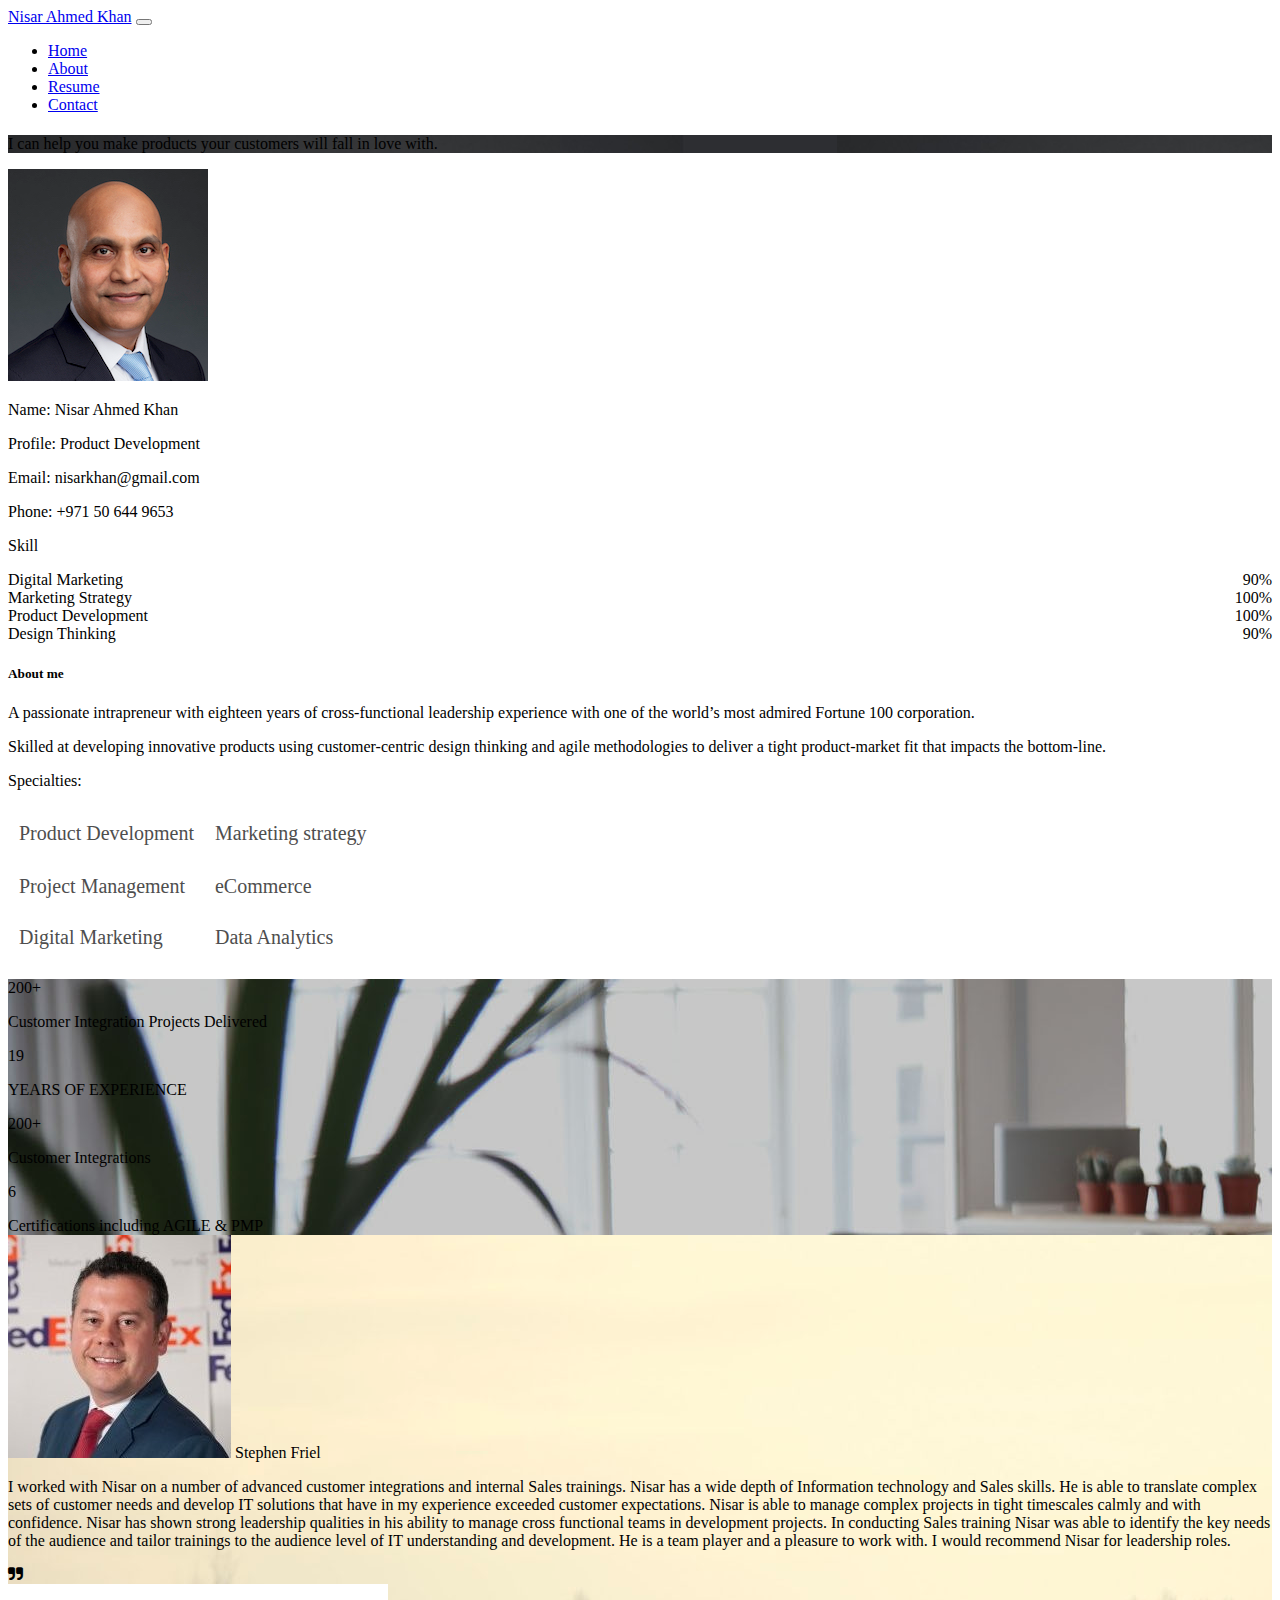
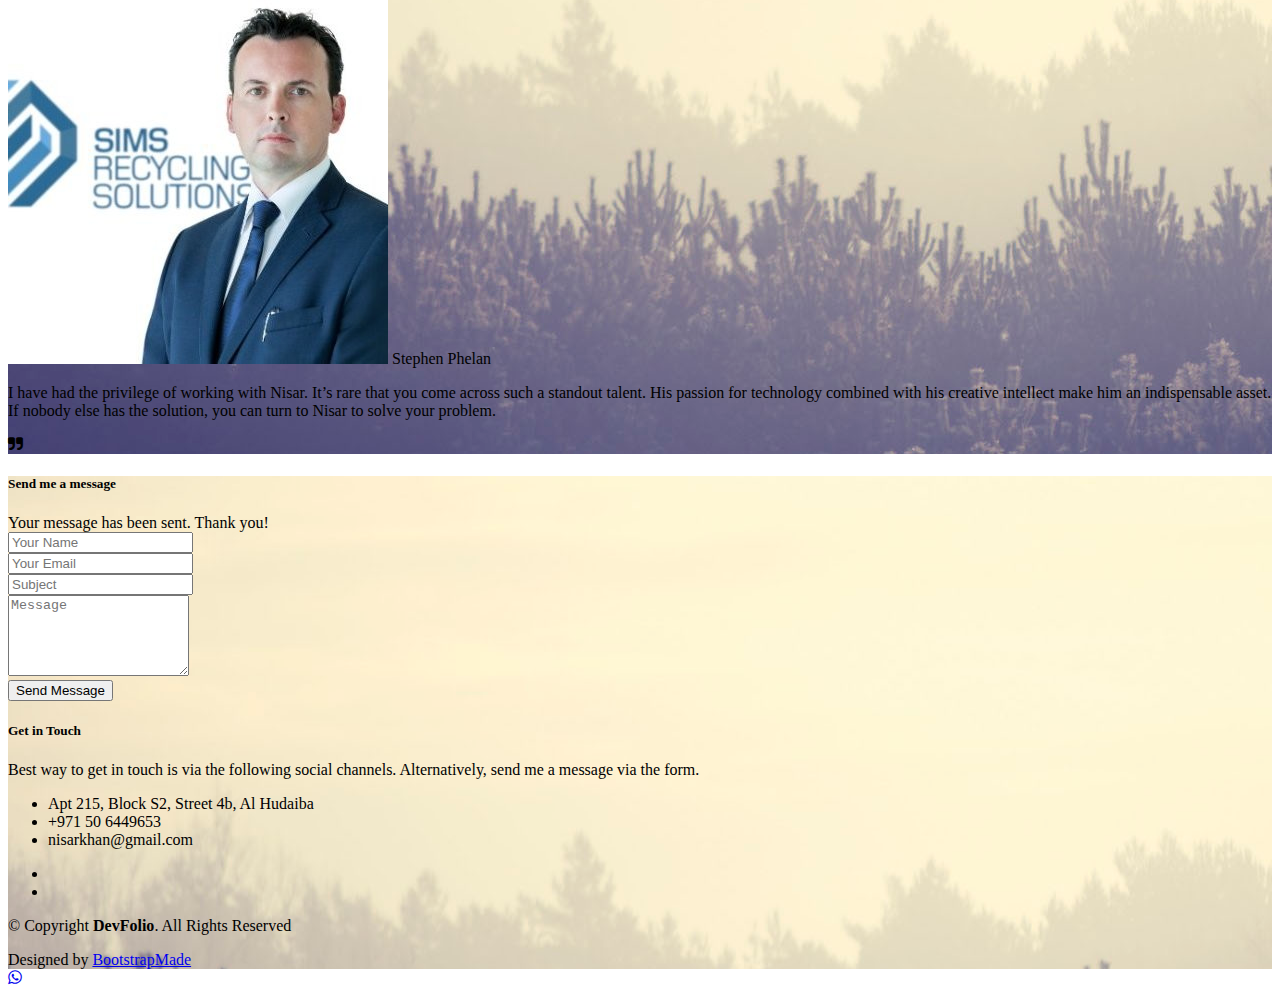
==== index.html @ 9a5eb5f7 "Update index.html" ====
<!DOCTYPE html>
<html lang="en">
<head>
  <meta charset="utf-8">
  <title>Nisar Ahmed Khan</title>
  <meta content="width=device-width, initial-scale=1.0" name="viewport">
  <meta content="" name="keywords">
  <meta content="" name="description">

  <!-- Favicons -->
  <link href="img/favicon.png" rel="icon">
  <link href="img/apple-touch-icon.png" rel="apple-touch-icon">

  <!-- Bootstrap CSS File -->
  <link href="https://nisarkhan.org/lib/bootstrap/css/bootstrap.min.css" rel="stylesheet">

  <!-- Libraries CSS Files -->
  <link href="https://nisarkhan.org/lib/font-awesome/css/font-awesome.min.css" rel="stylesheet">
  <link href="https://nisarkhan.org/lib/animate/animate.min.css" rel="stylesheet">
  <link href="https://nisarkhan.org/lib/ionicons/css/ionicons.min.css" rel="stylesheet">
  <link href="https://nisarkhan.org/lib/owlcarousel/assets/owl.carousel.min.css" rel="stylesheet">
  <link href="https://nisarkhan.org/lib/lightbox/css/lightbox.min.css" rel="stylesheet">

  <!-- Main Stylesheet File -->
  <link href="https://nisarkhan.org/css/style.css" rel="stylesheet">

  <!-- =======================================================
    Theme Name: DevFolio
    Theme URL: https://bootstrapmade.com/devfolio-bootstrap-portfolio-html-template/
    Author: BootstrapMade.com
    License: https://bootstrapmade.com/license/
  ======================================================= -->
</head>

<body id="page-top">


  <!--/ Nav Star /-->
  <nav class="navbar navbar-b navbar-trans navbar-expand-md fixed-top" id="mainNav">
    <div class="container">
      <a class="navbar-brand js-scroll" href="#page-top">Nisar Ahmed Khan</a>
      <button class="navbar-toggler collapsed" type="button" data-toggle="collapse" data-target="#navbarDefault"
        aria-controls="navbarDefault" aria-expanded="false" aria-label="Toggle navigation">
        <span></span>
        <span></span>
        <span></span>
      </button>
      <div class="navbar-collapse collapse justify-content-end" id="navbarDefault">
        <ul class="navbar-nav">
          <li class="nav-item">
            <a class="nav-link js-scroll active" href="#home">Home</a>
          </li>
          <li class="nav-item">
            <a class="nav-link js-scroll" href="#about">About</a>
          </li>
           <li class="nav-item">
            <a href="Resume.html" class="nav-link js-scroll">Resume</a>
          </li> 
          <!--
            <li class="nav-item">
            <a class="nav-link js-scroll" href="#work">Recommendations</a>
            </li> 
          /-->
          <li class="nav-item">
            <a class="nav-link js-scroll" href="#contact">Contact</a>
          </li>
        </ul>
      </div>
    </div>
  </nav>
  <!--/ Nav End /-->

  <!--/ Intro Skew Star /-->
  <div id="home" class="intro route bg-image" style="background-image: url(img/intro-bg.jpg)">
    <!--/<div class="overlay-itro"></div> /-->
    <div class="intro-content display-table">
      <div class="table-cell">
        <div class="container">
          <!--<p class="display-6 color-d">Hello, world!</p>-->
          <h1 class="intro-title mb-4"></h1>
          <p class="intro-subtitle"><span class="text-slider-items">I can help you make products your customers will fall in love with.</span><strong class="text-slider"></strong></p>
          <!-- <p class="pt-3"><a class="btn btn-primary btn js-scroll px-4" href="#about" role="button">Learn More</a></p> -->
        </div>
      </div>
    </div>
  </div>
  <!--/ Intro Skew End /-->

  <section id="about" class="about-mf sect-pt4 route">
    <div class="container">
      <div class="row">
        <div class="col-sm-12">
          <div class="box-shadow-full">
            <div class="row">
              <div class="col-md-6">
                <div class="row">
                  <div class="col-sm-6 col-md-5">
                    <div class="about-img">
                      <img src="img/Nisar_Headshot.jpg" class="img-fluid rounded b-shadow-a" alt="">
                    </div>
                  </div>
                  <div class="col-sm-6 col-md-7">
                    <div class="about-info">
                      <p><span class="title-s">Name: </span> <span>Nisar Ahmed Khan</span></p>
                      <p><span class="title-s">Profile: </span> <span>Product Development</span></p>
                      <p><span class="title-s">Email: </span> <span>nisarkhan@gmail.com</span></p>
                      <p><span class="title-s">Phone: </span> <span>+971 50 644 9653</span></p>
                    </div>
                  </div>
                </div>
                <div class="skill-mf">
                  <p class="title-s">Skill</p>
                  <span>Digital Marketing</span> <span class="pull-right">90%</span>
                  <div class="progress">
                    <div class="progress-bar" role="progressbar" style="width: 90%;" aria-valuenow="90" aria-valuemin="0"
                      aria-valuemax="100"></div>
                  </div>
                  <span>Marketing Strategy</span> <span class="pull-right">100%</span>
                  <div class="progress">
                    <div class="progress-bar" role="progressbar" style="width: 100%" aria-valuenow="75" aria-valuemin="0"
                      aria-valuemax="100"></div>
                  </div>
                  <span>Product Development</span> <span class="pull-right">100%</span>
                  <div class="progress">
                    <div class="progress-bar" role="progressbar" style="width: 100%" aria-valuenow="50" aria-valuemin="0"
                      aria-valuemax="100"></div>
                  </div>
                  <span>Design Thinking</span> <span class="pull-right">90%</span>
                  <div class="progress">
                    <div class="progress-bar" role="progressbar" style="width: 90%" aria-valuenow="90" aria-valuemin="0"
                      aria-valuemax="100"></div>
                  </div>
                </div>
              </div>
              <div class="col-md-6">
                <div class="about-me pt-4 pt-md-0">
                  <div class="title-box-2">
                    <h5 class="title-left">
                      About me
                    </h5>
                  </div>
                  <p class="lead">
                    A passionate intrapreneur with eighteen years of cross-functional leadership experience with one of the world’s most admired Fortune 100 corporation.
                  </p>
                  <p class="lead">
                    Skilled at developing innovative products using customer-centric design thinking and agile methodologies to deliver a tight product-market fit that impacts the bottom-line.
                  </p>
                  <p class="lead">
                    Specialties:

<style type="text/css">
.tg  {border-collapse:collapse;border-spacing:2;}
.tg td{font-family: inherit;
    font-size: 1rem;
    font-weight: 300;
    line-height: 1;}
.tg th{font-family:inherit;font-size:1.25rem;font-weight:300;color:#4e4e4e;padding:15px 10px;border-style:solid;border-width:1px;overflow:hidden;word-break:normal;border-color:#ffffff;border-spacing:2;}
.tg .title-s{font-family:inherit;font-size:1.25rem;font-weight:300;color:#4e4e4e;padding:15px 10px;border-style:solid;border-width:1px;overflow:hidden;word-break:normal;border-color:#ffffff;border-spacing:2;}
</style>
<table class="tg">
  <tr>
    <th>Product Development</th>
    <th>Marketing strategy</th>
  </tr>
  <tr>
    <td class="title-s">Project Management</td>
    <td class="title-s">eCommerce</td>
  </tr>
  <tr>
    <td class="title-s">Digital Marketing</td>
    <td class="title-s">Data Analytics</td>
  </tr>
</table>
                  </p>
                </div>
              </div>
            </div>
          </div>
        </div>
      </div>
    </div>
  </section>

  

  <div class="section-counter paralax-mf bg-image" style="background-image: url(img/counters-bg.jpg)">
    <div class="overlay-mf"></div>
    <div class="container">
      <div class="row">
        <div class="col-sm-3 col-lg-3">
          <div class="counter-box counter-box pt-4 pt-md-0">
            <div class="counter-ico">
              <span class="ico-circle"><i class="ion-checkmark-round"></i></span>
            </div>
            <div class="counter-num">
              <p class="counter">200+</p>
              <span class="counter-text">Customer Integration Projects Delivered</span>
            </div>
          </div>
        </div>
        <div class="col-sm-3 col-lg-3">
          <div class="counter-box pt-4 pt-md-0">
            <div class="counter-ico">
              <span class="ico-circle"><i class="ion-ios-calendar-outline"></i></span>
            </div>
            <div class="counter-num">
              <p class="counter">19</p>
              <span class="counter-text">YEARS OF EXPERIENCE</span>
            </div>
          </div>
        </div>
        <div class="col-sm-3 col-lg-3">
          <div class="counter-box pt-4 pt-md-0">
            <div class="counter-ico">
              <span class="ico-circle"><i class="ion-ios-people"></i></span>
            </div>
            <div class="counter-num">
              <p class="counter">200+</p>
              <span class="counter-text">Customer Integrations</span>
            </div>
          </div>
        </div>
        <div class="col-sm-3 col-lg-3">
          <div class="counter-box pt-4 pt-md-0">
            <div class="counter-ico">
              <span class="ico-circle"><i class="ion-ribbon-a"></i></span>
            </div>
            <div class="counter-num">
              <p class="counter">6</p>
              <span class="counter-text">Certifications including AGILE & PMP</span>
            </div>
          </div>
        </div>
      </div>
    </div>
  </div>

  <!--/ Section Portfolio Star /-->
   <!--/ 
  <section id="work" class="portfolio-mf sect-pt4 route">
    <div class="container">
      <div class="row">
        <div class="col-sm-12">
          <div class="title-box text-center">
            <h3 class="title-a">
              Resume
            </h3>
            <p class="subtitle-a">
              Click on the link to view or download my resume
            </p>
            <div class="line-mf"></div>
          </div>
        </div>
      </div>
      <div class="row">
            <div class="col-md-4">
            </div>
              <div class="col-md-4">
          <div class="work-box" align="center">
            <a href="Resume.html">
              <div class="work-img">
                <img src="img/work-1.jpg" alt="" class="img-fluid">
              </div>
              <div class="work-content">
                <div class="row">
                  <div class="col-sm-8">
                    <h2 class="w-title">Nisar's Resume</h2>
                    <div class="w-more">
                      <span class="w-ctegory">Marketing Product Development</span> / <span class="w-date">Updated September 2019</span>
                    </div>
                  </div>
                  <div class="col-sm-4">
                    <div class="w-like">
                      <span class="ion-ios-plus-outline"></span>
                    </div>
                  </div>
                </div>
              </div>
            </a>
          </div>
              </div>
          <div class="col-md-4">
        </div>
      </div>
    </div>
  </section>
  /-->
  <!--/ Section Portfolio End /-->

  <!--/ Section Testimonials Star /-->
  <div class="testimonials paralax-mf bg-image" style="background-image: url(img/overlay-bg.jpg)">
    <div class="overlay-mf"></div>
    <div class="container">
      <div class="row">
        <div class="col-md-12">
          <div id="testimonial-mf" class="owl-carousel owl-theme">
            <div class="testimonial-box">
              <div class="author-test">
                <img src="img/testimonial-2.jpg" alt="" class="rounded-circle b-shadow-a">
                <span class="author">Stephen Friel</span>
              </div>
              <div class="content-test">
                <p class="description lead"> I worked with Nisar on a number of advanced customer integrations and internal Sales trainings. Nisar has a wide depth of Information technology and Sales skills. He is able to translate complex sets of customer needs and develop IT solutions that have in my experience exceeded customer expectations.
                  
                  Nisar is able to manage complex projects in tight timescales calmly and with confidence.
                  Nisar has shown strong leadership qualities in his ability to manage cross functional teams in development projects.
                  In conducting Sales training Nisar was able to identify the key needs of the audience and tailor trainings to the audience level of IT understanding and development. He is a team player and a pleasure to work with.
                  I would recommend Nisar for leadership roles.
                </p>
                <span class="comit"><i class="fa fa-quote-right"></i></span>
              </div>
            </div>
            <div class="testimonial-box">
              <div class="author-test">
                <img src="img/testimonial-4.jpg" alt="" class="rounded-circle b-shadow-a">
                <span class="author">Stephen Phelan</span>
              </div>
              <div class="content-test">
                <p class="description lead">
                  I have had the privilege of working with Nisar. It’s rare that you come across such a standout talent. His passion for technology combined with his creative intellect make him an indispensable asset. If nobody else has the solution, you can turn to Nisar to solve your problem.
                </p>
                <span class="comit"><i class="fa fa-quote-right"></i></span>
              </div>
            </div>
          </div>
        </div>
      </div>
    </div>
  </div>

  <!--/ Section Contact-Footer Star /-->
  <section class="paralax-mf footer-paralax bg-image sect-mt4 route" style="background-image: url(img/overlay-bg.jpg)">
    <div class="overlay-mf"></div>
    <div class="container">
      <div class="row">
        <div class="col-sm-12">
          <div class="contact-mf">
            <div id="contact" class="box-shadow-full">
              <div class="row">
                <div class="col-md-6">
                  <div class="title-box-2">
                    <h5 class="title-left">
                      Send me a message
                    </h5>
                  </div>
                  <div>
                      <form name="gform" id="gform" enctype="text/plain" action="https://docs.google.com/forms/d/e/1FAIpQLSf2fHBsl9AKzNBlWZzMIBmyYuZY2Zwujbq5EQKoHjLBYKmtkQ/formResponse?usp=pp_url&" target="hidden_iframe" onsubmit="submitted=true;">

                      <div class="messages"></div>
                      <div id="sendmessage">Your message has been sent. Thank you!</div>
                      <div id="errormessage"></div>
                      <div class="row">
                        <div class="col-md-12 mb-3">
                          <div class="form-group">
                            <input type="text" name="entry.2005620554" class="form-control" id="entry.2005620554" placeholder="Your Name" data-rule="minlen:4" data-msg="Please enter at least 4 chars" />
                            <div class="validation"></div>
                          </div>
                        </div>
                        <div class="col-md-12 mb-3">
                          <div class="form-group">
                            <input type="email" class="form-control" name="entry.1045781291" id="entry.1045781291" placeholder="Your Email" data-rule="email" data-msg="Please enter a valid email" />
                            <div class="validation"></div>
                          </div>
                        </div>
                        <div class="col-md-12 mb-3">
                            <div class="form-group">
                              <input type="text" class="form-control" name="entry.1065046570" id="entry.1065046570" placeholder="Subject" data-rule="minlen:4" data-msg="Please enter at least 8 chars of subject" />
                              <div class="validation"></div>
                            </div>
                        </div>
                        <div class="col-md-12 mb-3">
                          <div class="form-group">
                            <textarea class="form-control" name="entry.839337160" id = "entry.839337160" rows="5" data-rule="required" data-msg="Please write something for us" placeholder="Message"></textarea>
                            <div class="validation"></div>
                          </div>
                        </div>
                        <div class="col-md-12">
                          <button type="submit" class="button button-a button-big button-rouded" value="submit">Send Message</button>
                        </div>
                      </div>
                    </form>
                      <iframe name="hidden_iframe" id="hidden_iframe" style="display:none;" onload="if(submitted) {}"></iframe>
                  </div>
                </div>
                <div class="col-md-6">
                  <div class="title-box-2 pt-4 pt-md-0">
                    <h5 class="title-left">
                      Get in Touch
                    </h5>
                  </div>
                  <div class="more-info">
                    <p class="lead">
                      Best way to get in touch is via the following social channels. Alternatively, send me a message via the form.
                    </p>
                    <ul class="list-ico">
                      <li><span class="ion-ios-location"></span>Apt 215, Block S2, Street 4b, Al Hudaiba</li>
                      <li><span class="ion-ios-telephone"></span> +971 50 6449653</li>
                      <li><span class="ion-email"></span> nisarkhan@gmail.com</li>
                    </ul>
                  </div>
                  <div class="socials">
                    <ul>
                      <li><a href="https://www.linkedin.com/in/nisarahmedkhan/"><span class="ico-circle"><i class="ion-social-linkedin"></i></span></a></li>
                      <li><a href="https://twitter.com/nisarkhan2"><span class="ico-circle"><i class="ion-social-twitter"></i></span></a></li>
                    </ul>
                  </div>
                </div>
              </div>
            </div>
          </div>
        </div>
      </div>
    </div>
    <footer>
      <div class="container">
        <div class="row">
          <div class="col-sm-12">
            <div class="copyright-box">
              <p class="copyright">&copy; Copyright <strong>DevFolio</strong>. All Rights Reserved</p>
              <div class="credits">
                <!--
                  All the links in the footer should remain intact.
                  You can delete the links only if you purchased the pro version.
                  Licensing information: https://bootstrapmade.com/license/
                  Purchase the pro version with working PHP/AJAX contact form: https://bootstrapmade.com/buy/?theme=DevFolio
                -->
                Designed by <a href="https://bootstrapmade.com/">BootstrapMade</a>
              </div>
            </div>
          </div>
        </div>
      </div>
    </footer>
  </section>
  <!--/ Section Contact-footer End /-->

 <!-- <a href="#" class="back-to-top"><i class="fa fa-chevron-up"></i></a>
  <div id="preloader"></div>
  /-->
  
    <!--/ WhatsApp Floating Button/-->
<link rel="stylesheet" href="https://maxcdn.bootstrapcdn.com/font-awesome/4.5.0/css/font-awesome.min.css">
<a href="https://api.whatsapp.com/send?phone=51955081075&text=Hi%21%Nisar%20m%C3%A1s%20informaci%C3%B3n%20sobre%20Varela%202." class="float" target="_blank">
<i class="fa fa-whatsapp my-float"></i>
</a>
    <!--/ End WhatsApp Floating Button/-->

  <!-- JavaScript Libraries -->
  <script src="https://nisarkhan.org/lib/jquery/jquery.min.js"></script>
  <script src="https://nisarkhan.org/lib/jquery/jquery-migrate.min.js"></script>
  <script src="https://nisarkhan.org/lib/popper/popper.min.js"></script>
  <script src="https://nisarkhan.org/lib/bootstrap/js/bootstrap.min.js"></script>
  <script src="https://nisarkhan.org/lib/easing/easing.min.js"></script>
  <script src="https://nisarkhan.org/lib/counterup/jquery.waypoints.min.js"></script>
  <script src="https://nisarkhan.org/lib/counterup/jquery.counterup.js"></script>
  <script src="https://nisarkhan.org/lib/owlcarousel/owl.carousel.min.js"></script>
  <script src="https://nisarkhan.org/lib/lightbox/js/lightbox.min.js"></script>
  <script src="https://nisarkhan.org/lib/typed/typed.min.js"></script>
  <!-- Contact Form JavaScript File -->
  <script src="https://nisarkhan.org/lib/jquery/jquery.min.js"></script>
  <script>
  $('#gform').on('submit', function(e) {
    $('#gform *').fadeOut(2000);
    $('#gform').prepend('Your submission has been processed...');
    });
  </script>

  <!-- Template Main Javascript File -->
  <script src="https://nisarkhan.org/js/main.js"></script>

</body>
</html>
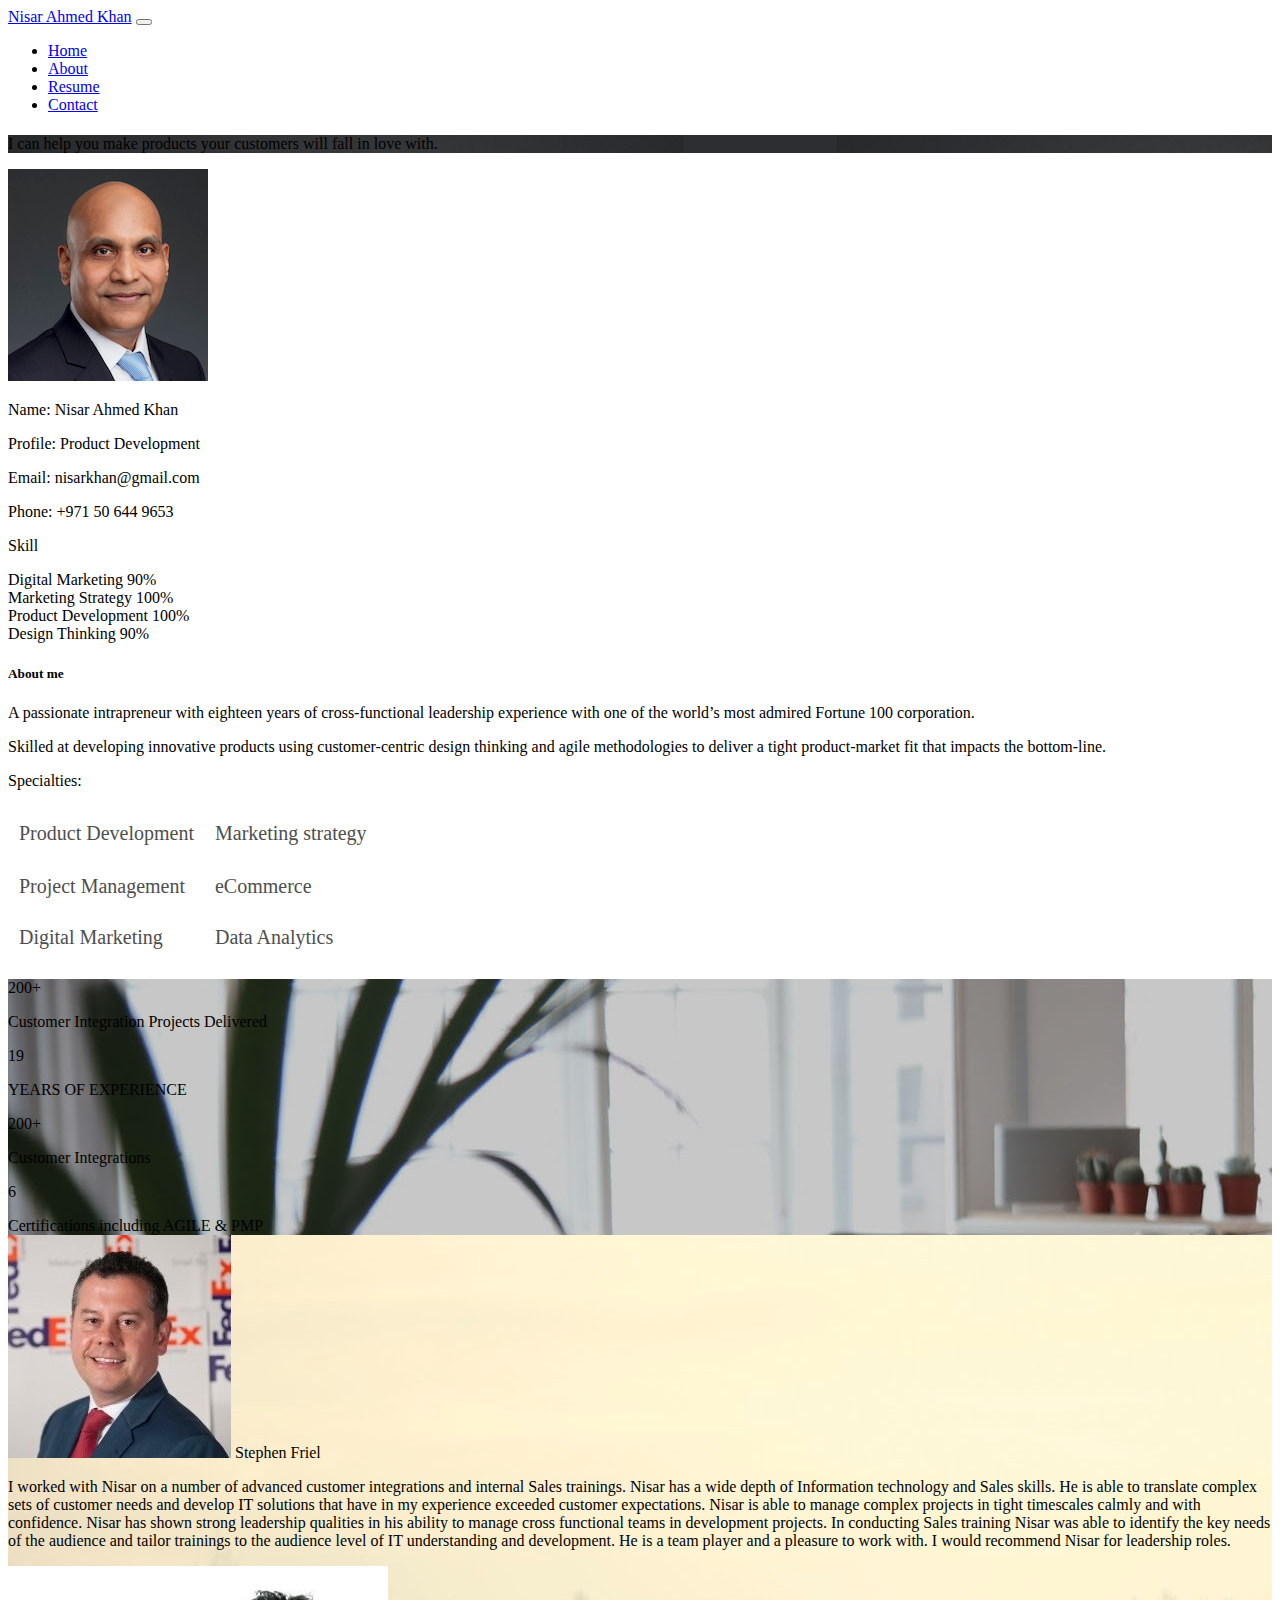
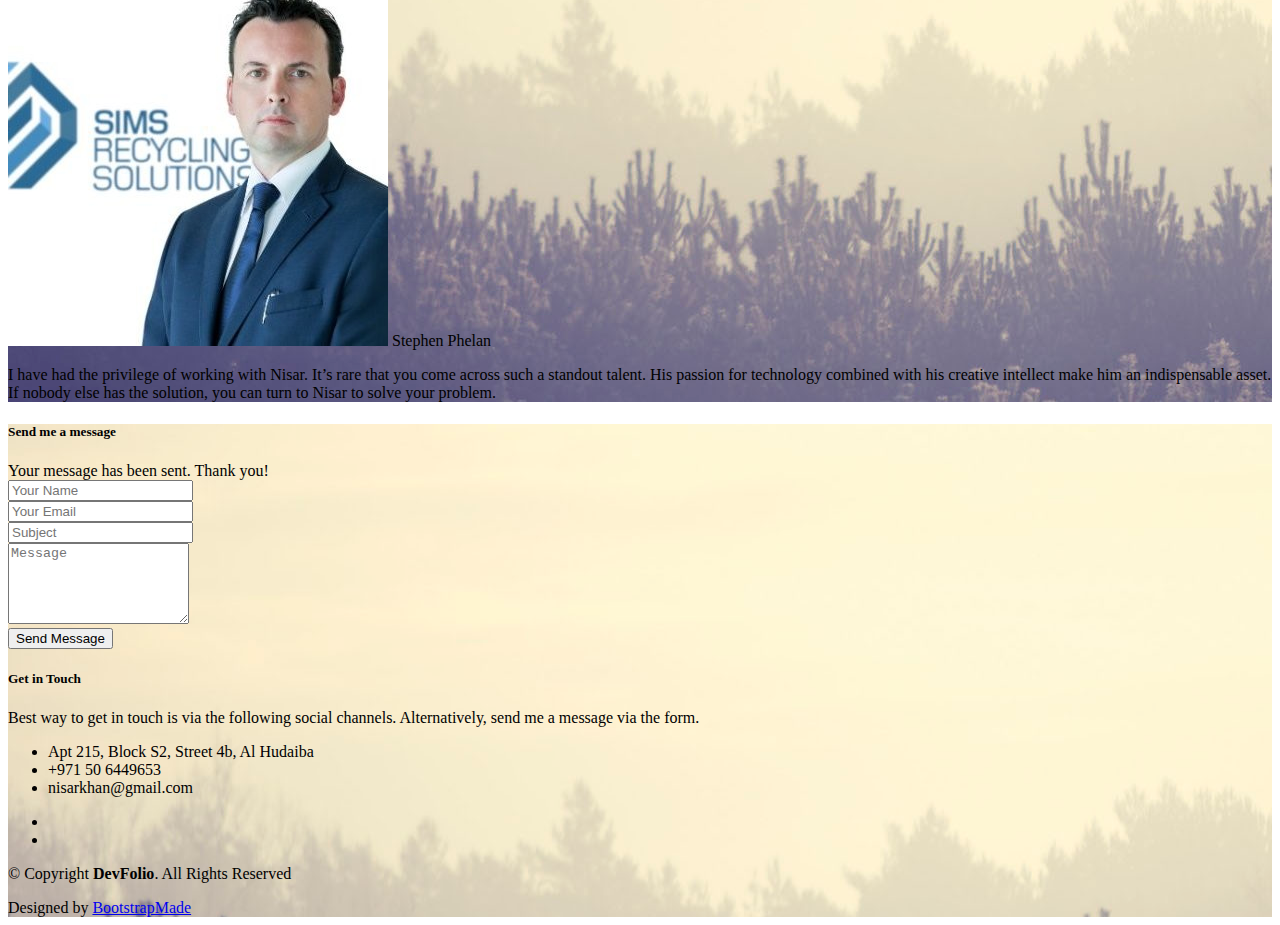
==== commit c0ad89c8: "Update index.html" ====
--- a/index.html
+++ b/index.html
@@ -437,10 +437,9 @@
  <!-- <a href="#" class="back-to-top"><i class="fa fa-chevron-up"></i></a>
   <div id="preloader"></div>
   /-->
-  
+
     <!--/ WhatsApp Floating Button/-->
-<link rel="stylesheet" href="https://maxcdn.bootstrapcdn.com/font-awesome/4.5.0/css/font-awesome.min.css">
-<a href="https://api.whatsapp.com/send?phone=51955081075&text=Hi%21%Nisar%20m%C3%A1s%20informaci%C3%B3n%20sobre%20Varela%202." class="float" target="_blank">
+<a href="https://api.whatsapp.com/send?phone=971506449653&text=Hi%21%Nisar%20m%C3%A1s%20From nisarkhan.org" class="float" target="_blank">
 <i class="fa fa-whatsapp my-float"></i>
 </a>
     <!--/ End WhatsApp Floating Button/-->
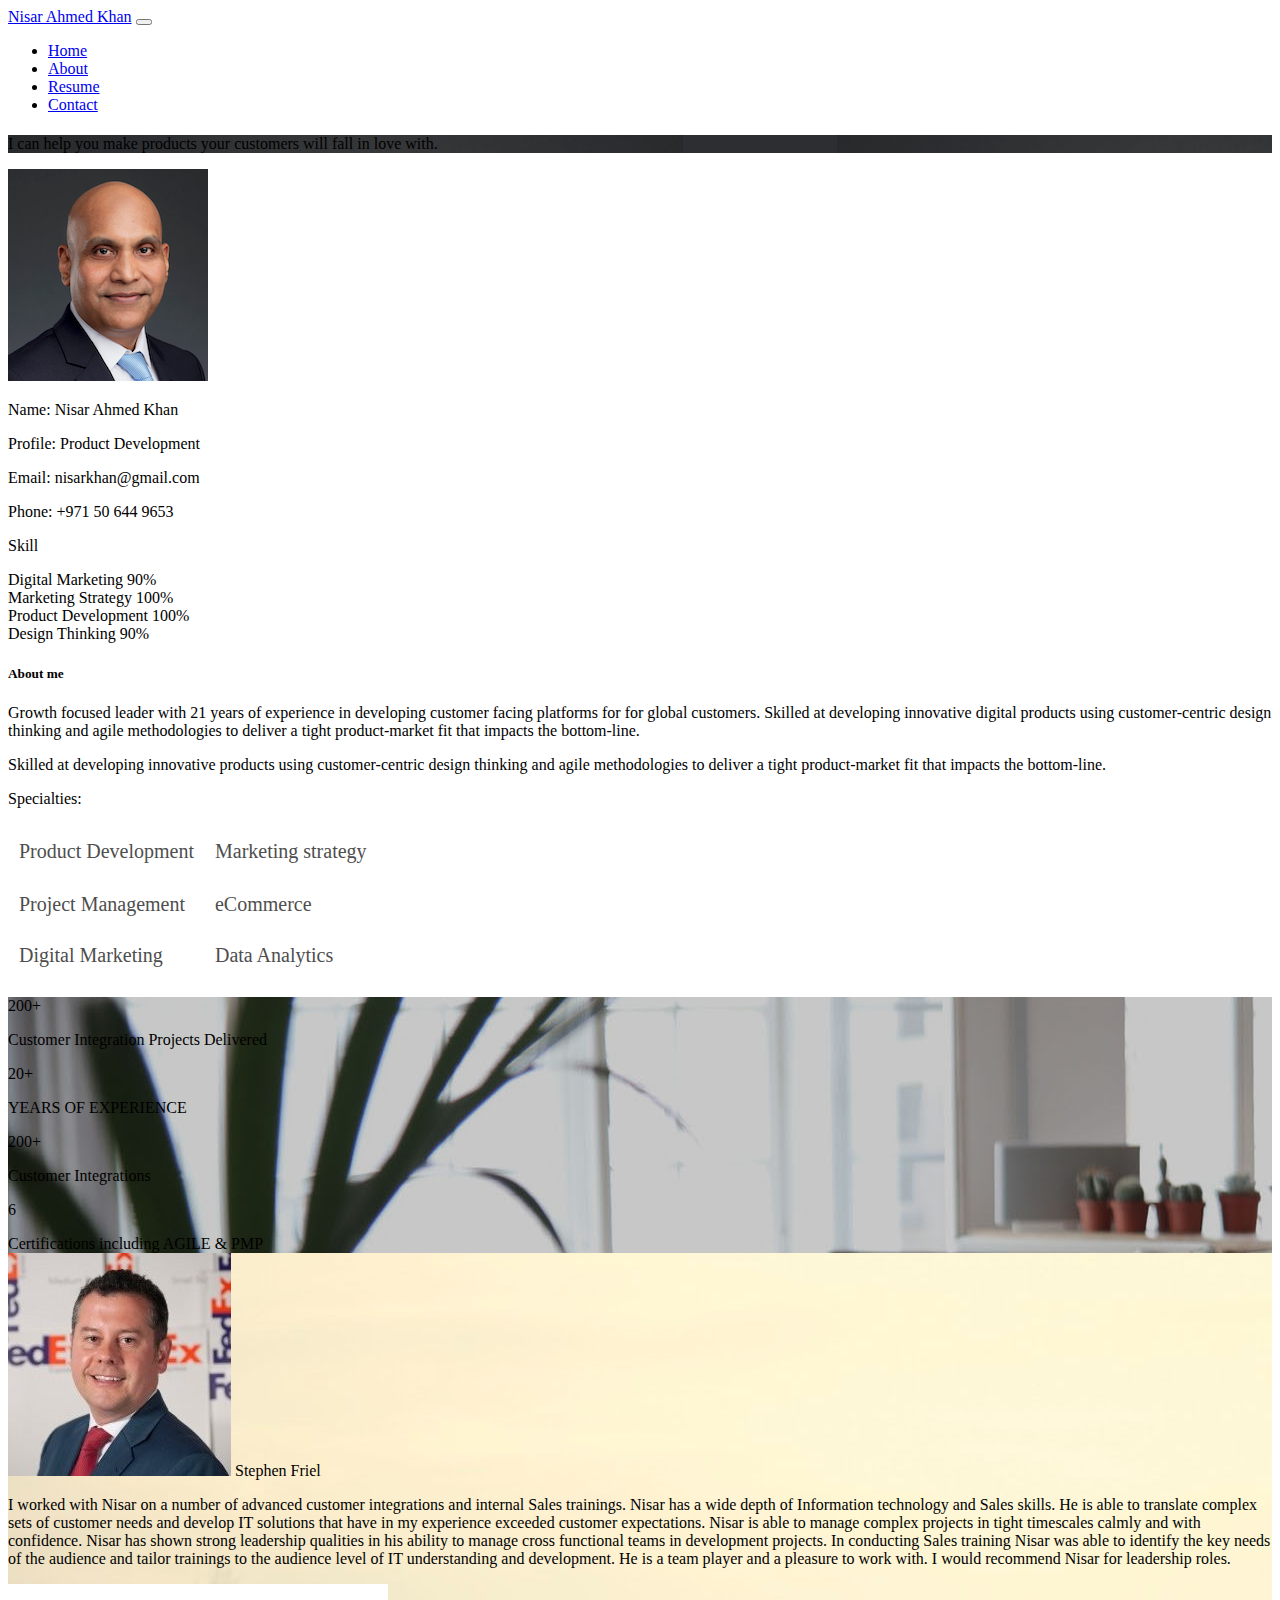
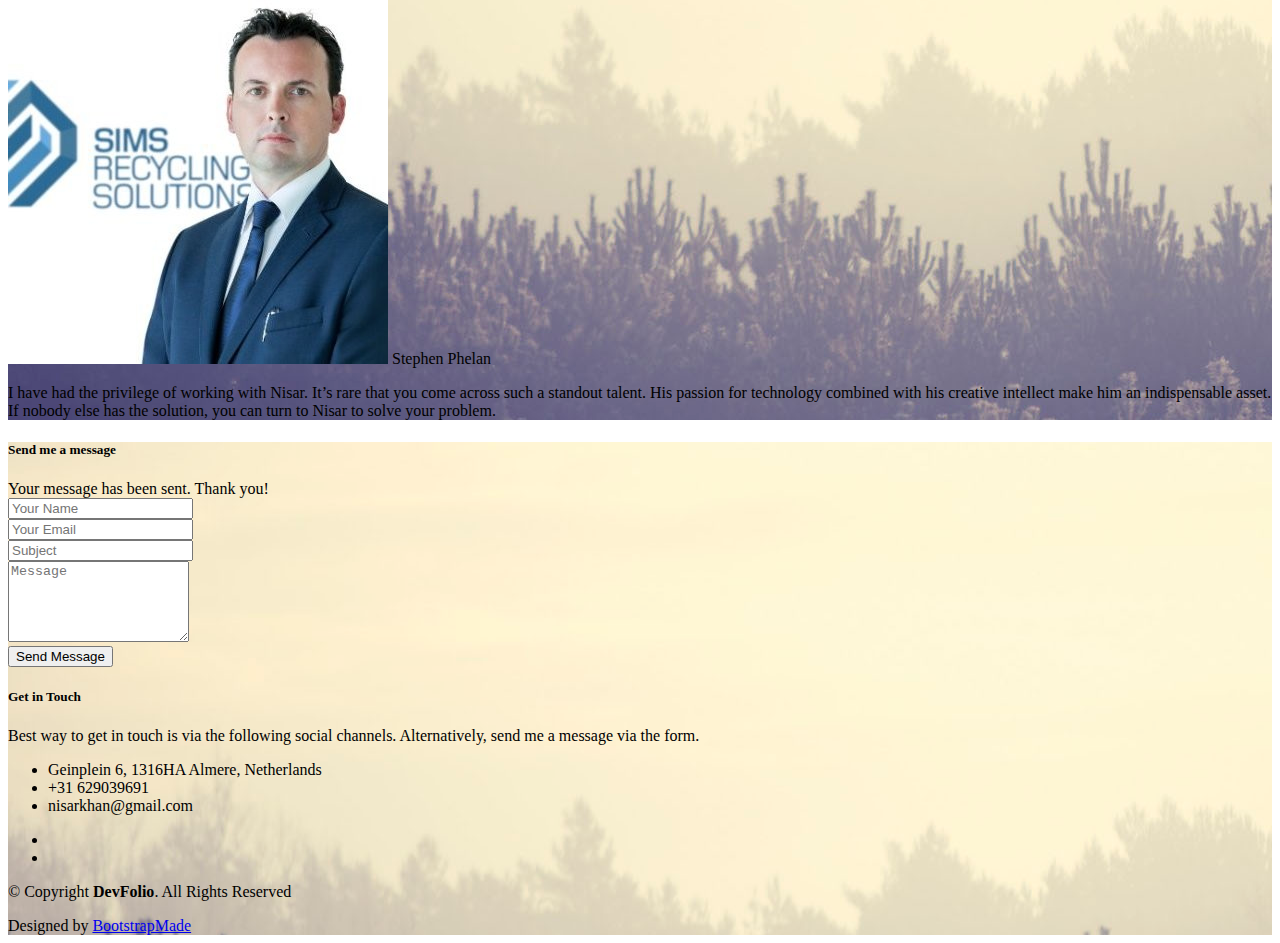
==== commit 228f5953: "Update index.html" ====
--- a/index.html
+++ b/index.html
@@ -140,7 +140,9 @@
                     </h5>
                   </div>
                   <p class="lead">
-                    A passionate intrapreneur with eighteen years of cross-functional leadership experience with one of the world’s most admired Fortune 100 corporation.
+                    Growth focused leader with 21 years of experience in developing customer facing platforms for for global customers.
+
+Skilled at developing innovative digital products using customer-centric design thinking and agile methodologies to deliver a tight product-market fit that impacts the bottom-line.
                   </p>
                   <p class="lead">
                     Skilled at developing innovative products using customer-centric design thinking and agile methodologies to deliver a tight product-market fit that impacts the bottom-line.
@@ -204,7 +206,7 @@
               <span class="ico-circle"><i class="ion-ios-calendar-outline"></i></span>
             </div>
             <div class="counter-num">
-              <p class="counter">19</p>
+              <p class="counter">20+</p>
               <span class="counter-text">YEARS OF EXPERIENCE</span>
             </div>
           </div>
@@ -393,8 +395,8 @@
                       Best way to get in touch is via the following social channels. Alternatively, send me a message via the form.
                     </p>
                     <ul class="list-ico">
-                      <li><span class="ion-ios-location"></span>Apt 215, Block S2, Street 4b, Al Hudaiba</li>
-                      <li><span class="ion-ios-telephone"></span> +971 50 6449653</li>
+                      <li><span class="ion-ios-location"></span>Geinplein 6, 1316HA Almere, Netherlands</li>
+                      <li><span class="ion-ios-telephone"></span> +31 629039691</li>
                       <li><span class="ion-email"></span> nisarkhan@gmail.com</li>
                     </ul>
                   </div>
@@ -439,7 +441,8 @@
   /-->
 
     <!--/ WhatsApp Floating Button/-->
-<a href="https://api.whatsapp.com/send?phone=971506449653&text=Hi%21%Nisar%20m%C3%A1s%20From nisarkhan.org" class="float" target="_blank">
+<link rel="stylesheet" href="https://nisarkhan.org/lib/font-awesome/css/font-awesome.min.css">
+<a href="https://api.whatsapp.com/send?phone=971506449653&text=Hi+Nisar+%28This+is+from+nisarkhan.org%29" class="float" target="_blank">
 <i class="fa fa-whatsapp my-float"></i>
 </a>
     <!--/ End WhatsApp Floating Button/-->
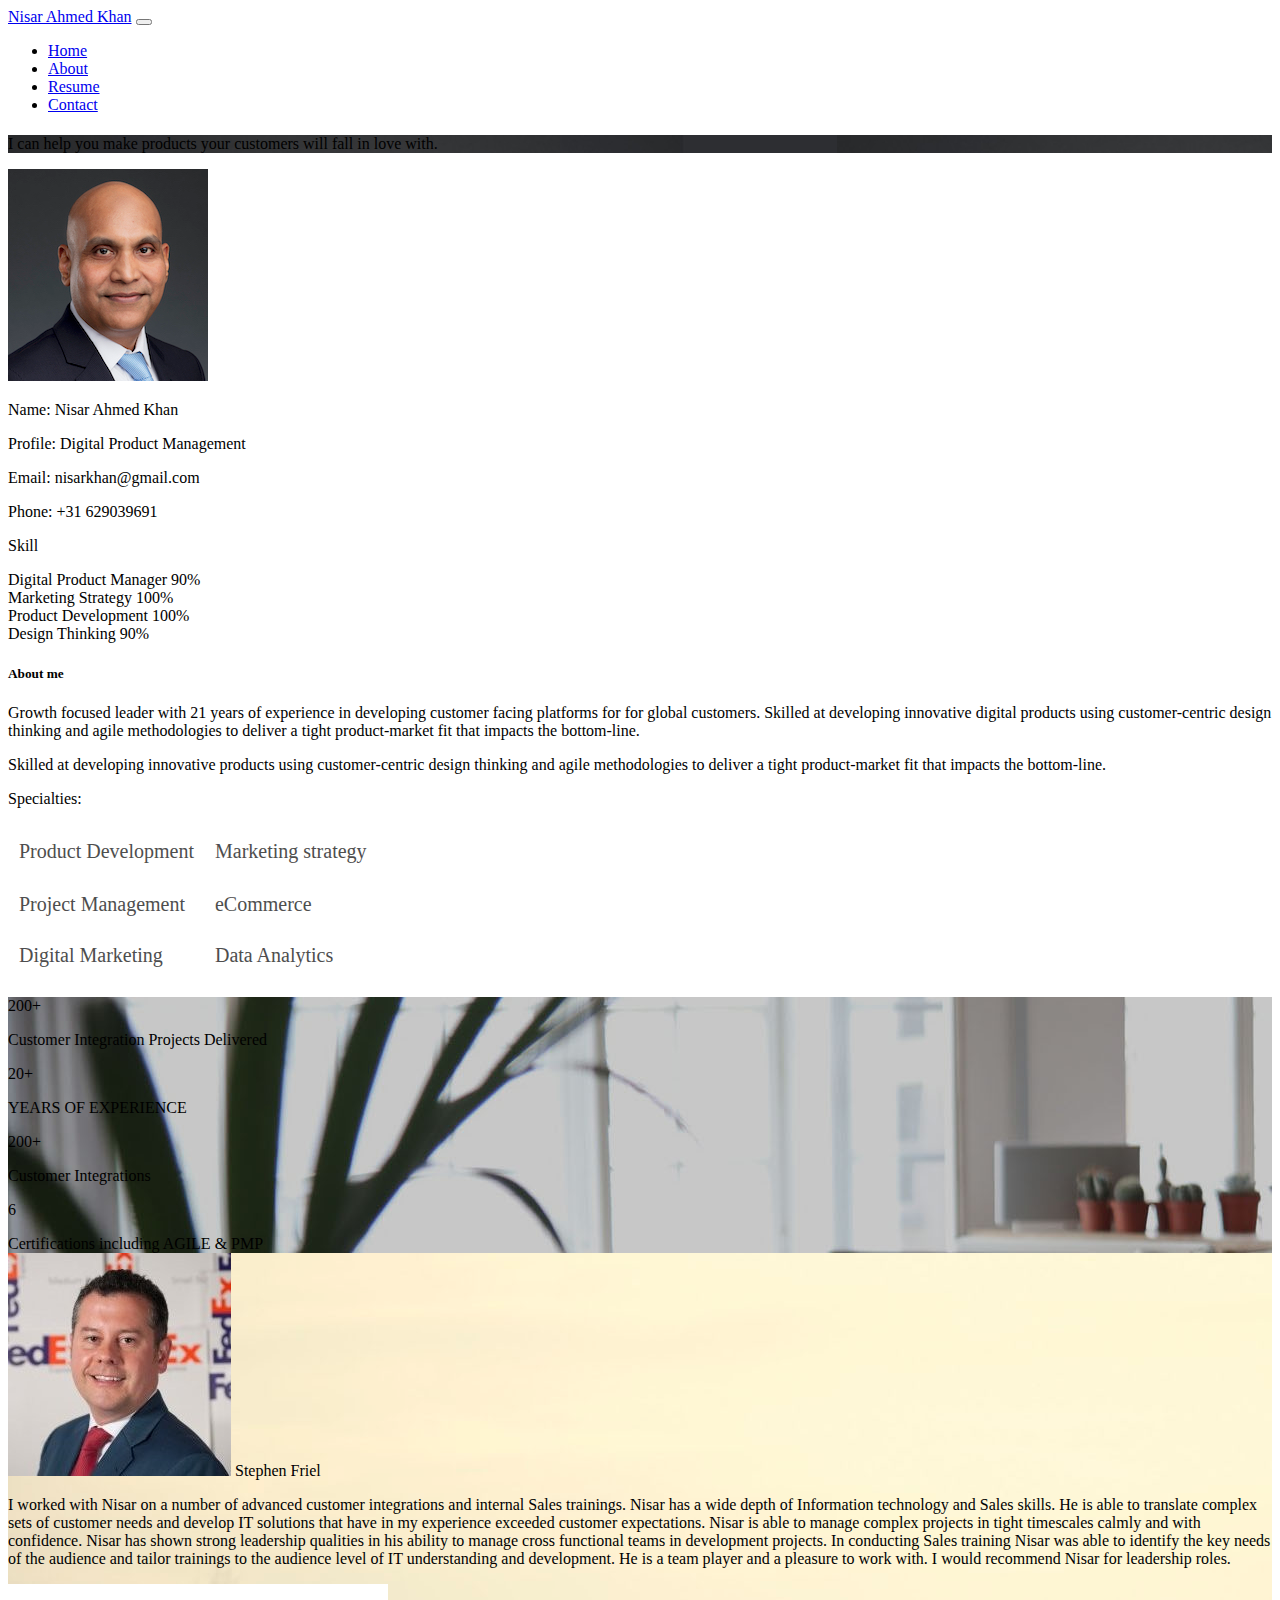
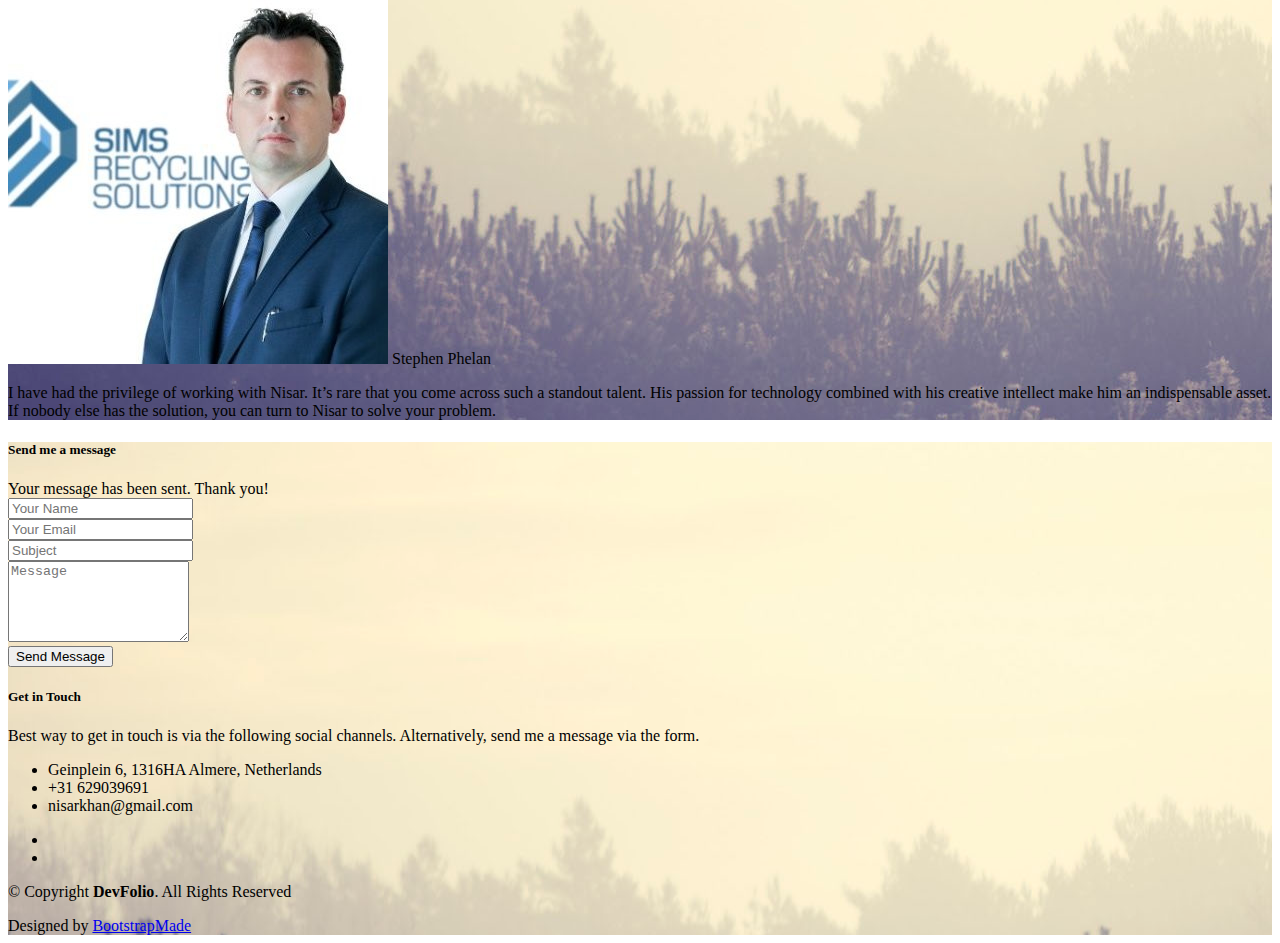
==== commit 5255a8fa: "Updated Address and Experience headline" ====
--- a/index.html
+++ b/index.html
@@ -102,15 +102,15 @@
                   <div class="col-sm-6 col-md-7">
                     <div class="about-info">
                       <p><span class="title-s">Name: </span> <span>Nisar Ahmed Khan</span></p>
-                      <p><span class="title-s">Profile: </span> <span>Product Development</span></p>
+                      <p><span class="title-s">Profile: </span> <span>Digital Product Management</span></p>
                       <p><span class="title-s">Email: </span> <span>nisarkhan@gmail.com</span></p>
-                      <p><span class="title-s">Phone: </span> <span>+971 50 644 9653</span></p>
+                      <p><span class="title-s">Phone: </span> <span>+31 629039691</span></p>
                     </div>
                   </div>
                 </div>
                 <div class="skill-mf">
                   <p class="title-s">Skill</p>
-                  <span>Digital Marketing</span> <span class="pull-right">90%</span>
+                  <span>Digital Product Manager</span> <span class="pull-right">90%</span>
                   <div class="progress">
                     <div class="progress-bar" role="progressbar" style="width: 90%;" aria-valuenow="90" aria-valuemin="0"
                       aria-valuemax="100"></div>
